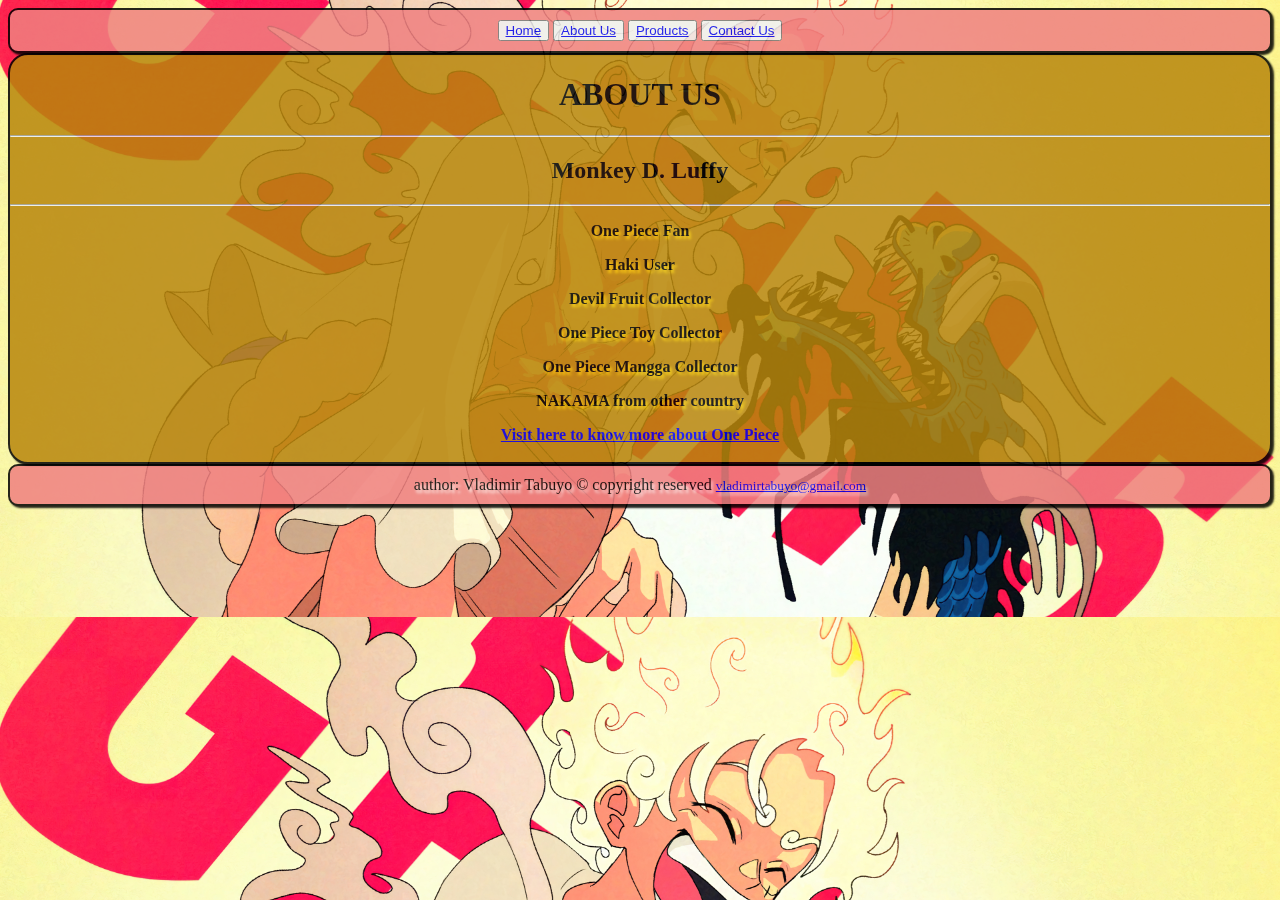
==== AboutUs.html @ c4b8880a "Episode 28 Pseudo Class" ====
<!DOCTYPE html>
<html lang="en">
<head>
    <meta charset="UTF-8">
    <meta name="viewport" content="width=device-width, initial-scale=1.0">
    <title>HTML-CSS-JS-Basics</title>
    <link rel="stylesheet" href="style.css">
</head>
<body>
    <header>
        <button><a href="index.html">Home</a></button>
        <button><a href="AboutUs.html">About Us</a></button>
        <button><a href="Products.html">Products</a></button>
        <button><a href="ContactUs.html">Contact Us</a></button>
    </header>
    
    <main>
            <h1>ABOUT US</h1>
            <hr>
            <h2>Monkey D. Luffy</h2>
            <hr>
            <div id="container">
                
                <p><b>One Piece Fan</b></p>
                <p><b>Haki User</b></p>
                <p><b>Devil Fruit Collector</b></p>
                <p><b>One Piece Toy Collector</b></p>
                <p><b>One Piece Mangga Collector</b></p>
                <p><b>NAKAMA from other country</b></p>
                <a href="https://onepiece.fandom.com/wiki/"><b>Visit here to know more about One Piece</b></a>
            </div>
            <br>
        </main>
    
    <footer>
        
        author: Vladimir Tabuyo &copy; copyright reserved
        <small><a href="mailto:vladimirtabuyo@gmail.com">vladimirtabuyo@gmail.com</a></small>
    </footer>
    
</body>
</html>
---- style.css ----
@font-face{
    src: url(/fonts/Borel-Regular.ttf);
    font-family: Borel;
}
@font-face{
    src: url(/fonts/EduSABeginner-VariableFont_wght.ttf);
    font-family: EduSA;
}
@font-face{
    src: url(/fonts/IndieFlower-Regular.ttf);
    font-family: Indie;
}
header{
    text-shadow: 2px 3px 3px white;
    text-align:center;
    background-color: lightcoral;
    border: 2px solid;
    border-radius: 10px;
    box-shadow: 2px 2px 2px;
    align-self: center;
    opacity: 85%;
    padding: 10px;
}
footer{
    text-shadow: 2px 3px 3px white;
    text-align:center;
    background-color: lightcoral;
    border: 2px solid;
    border-radius: 10px;
    box-shadow: 2px 2px 2px;
    padding: 10px;;
    align-self: center;
    opacity: 85%;
}

#h1n1{
    font-family: Indie;
}

body{
    background-image: url(/image/luffyGear5.jpg);
    background-position: center;
    background-attachment: scroll;
    background-size: cover;
    height: auto;
    width:auto;
}
main{
    background-color: darkgoldenrod;
    opacity: 85%;
    border: 2px solid;
    border-radius: 20px;
    box-shadow: 2px 2px 2px;
    text-align: center;
}
h3{
    text-shadow: 2px 3px 3px gold;
}
p{
    text-shadow: 2px 3px 3px gold;
}
a:visited{
    color: royalblue;
}
button:hover{
    font-size: 1.1em;
    background-color: red;
}
button:active{
    font-size: 1.1em;
    background-color: limegreen;
}
label:hover{
    background-color: cyan;
    font-weight: bold;
}
li:hover{
    background-color: gold;
    font-weight: bold;
}

#divorder{
    width: 50%;
    height: 150px;
    border: 2px solid red;
    border-radius: 20px;
    box-shadow: 2px 2px 2px;
    margin-left: 25%;
}
.inp1c:checked + .lbl1c{
        background-color: cyan;
}
.inp2c:checked + .lbl2c{
    background-color: cyan;
}
.inp3c:checked + .lbl3c{
    background-color: cyan;
}
.inp4c:checked + .lbl4c{
    background-color: cyan;
}
.inp5c:checked + .lbl5c{
    background-color: cyan;
}
.inp6c:checked + .lbl6c{
    background-color: cyan;
}
.inp6c:checked + .lbl6c{
    background-color: cyan;
}
.inp7c:checked + .lbl7c{
    background-color: cyan;
}
.inp8c:checked + .lbl8c{
    background-color: cyan;
}
.inp9c:checked + .lbl9c{
    background-color: cyan;
}
.inp10c:checked + .lbl10c{
    background-color: cyan;
}
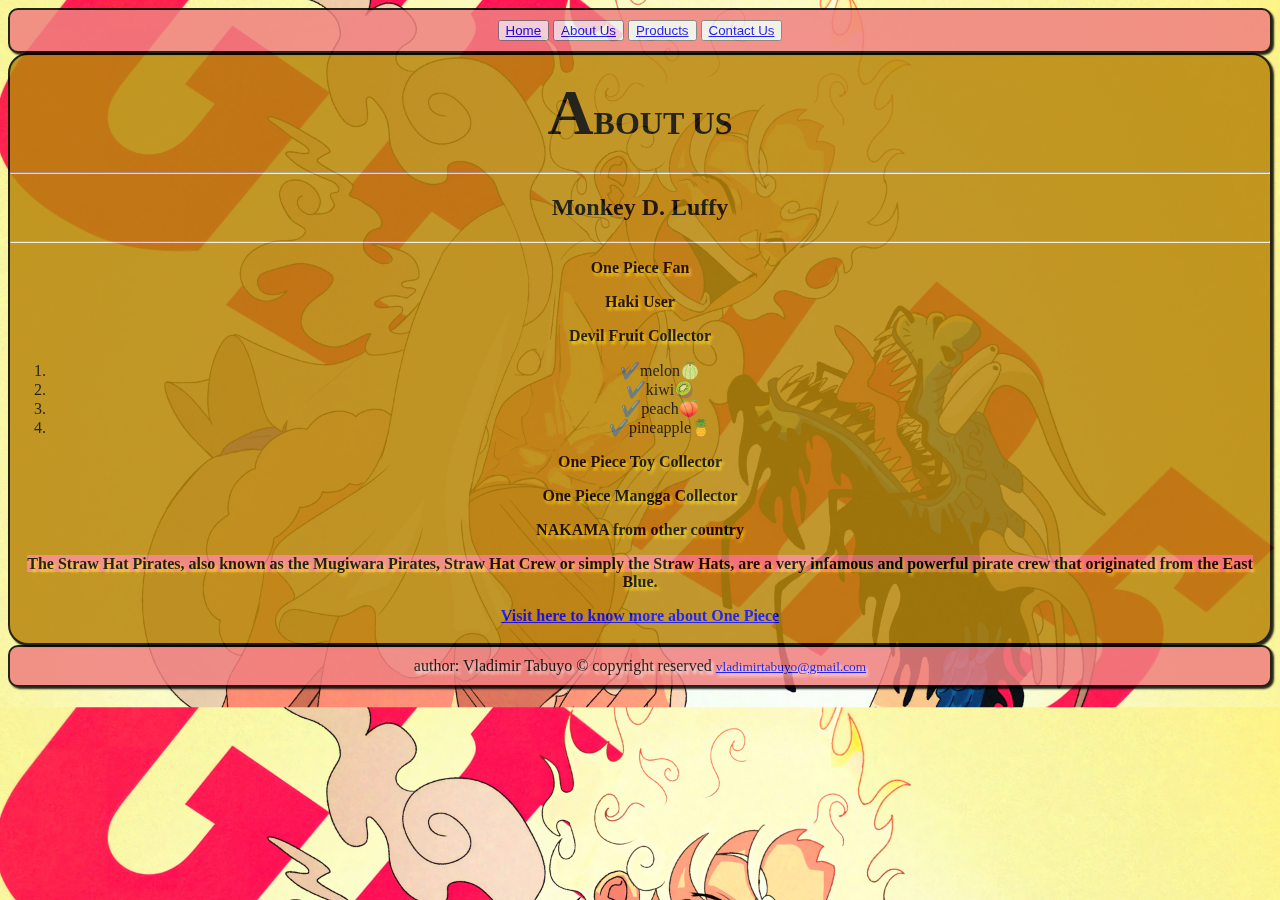
==== commit 6a0f0573: "Episode 29 Pagination" ====
--- a/AboutUs.html
+++ b/AboutUs.html
@@ -15,7 +15,7 @@
     </header>
     
     <main>
-            <h1>ABOUT US</h1>
+            <h1 id="h1au">ABOUT US</h1>
             <hr>
             <h2>Monkey D. Luffy</h2>
             <hr>
@@ -24,9 +24,16 @@
                 <p><b>One Piece Fan</b></p>
                 <p><b>Haki User</b></p>
                 <p><b>Devil Fruit Collector</b></p>
+                <ol id="fruit">
+                    <li id="melon">melon</li>
+                    <li id="kiwi">kiwi</li>
+                    <li id="peach">peach</li>
+                    <li id="pineapple">pineapple</li>
+                </ol>
                 <p><b>One Piece Toy Collector</b></p>
                 <p><b>One Piece Mangga Collector</b></p>
                 <p><b>NAKAMA from other country</b></p>
+                <p id="pau"><b>The Straw Hat Pirates, also known as the Mugiwara Pirates, Straw Hat Crew or simply the Straw Hats, are a very infamous and powerful pirate crew that originated from the East Blue.</b></p>
                 <a href="https://onepiece.fandom.com/wiki/"><b>Visit here to know more about One Piece</b></a>
             </div>
             <br>
--- a/style.css
+++ b/style.css
@@ -59,6 +59,9 @@
 p{
     text-shadow: 2px 3px 3px gold;
 }
+#p1:hover{
+background-color: greenyellow;
+}
 a:visited{
     color: royalblue;
 }
@@ -119,4 +122,34 @@
 }
 .inp10c:checked + .lbl10c{
     background-color: cyan;
+}
+#h1au::first-letter{
+font-size: 2em;
+font-size: Borel;
+}
+#h1au::first-letter{
+    font-size: 2em;
+    font-size: Borel;
+    }
+#pau::first-line{
+    background-color: lightcoral;
+}
+#pau::selection{
+    color: limegreen;
+    background-color: red;
+}
+#fruit li::before{
+    content: "✔️";
+}
+#melon::after{
+    content: "🍈";
+}
+#kiwi::after{
+    content: "🥝";
+}
+#peach::after{
+    content: "🍑";
+}
+#pineapple::after{
+    content: "🍍";
 }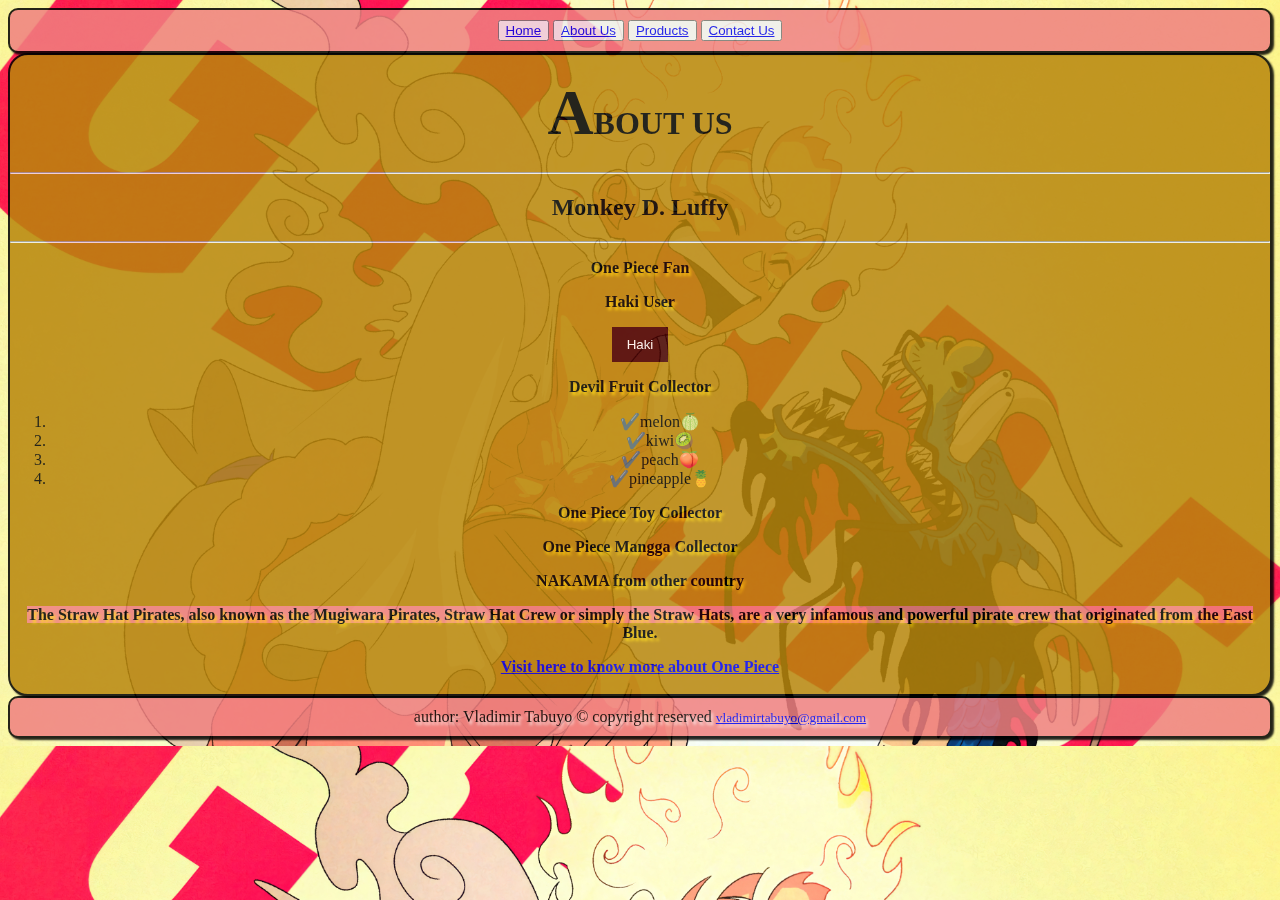
==== commit a7e9a3e4: "Episode 30 Dropdown" ====
--- a/AboutUs.html
+++ b/AboutUs.html
@@ -23,6 +23,14 @@
                 
                 <p><b>One Piece Fan</b></p>
                 <p><b>Haki User</b></p>
+                <div class="dropdown">
+                    <button>Haki</button>
+                    <div class="content">
+                        <a href="/image/armamenthaki.jpg">Armament Haki</a>
+                        <a href="/image/observationhaki.jpg">Observastion Haki</a>
+                        <a href="/image/conquerorshaki.jpg">Conquerors Haki</a>
+                    </div>
+                </div>
                 <p><b>Devil Fruit Collector</b></p>
                 <ol id="fruit">
                     <li id="melon">melon</li>
--- a/style.css
+++ b/style.css
@@ -152,4 +152,42 @@
 }
 #pineapple::after{
     content: "🍍";
+}
+.dropdown{
+    display: inline-block;
+}
+.dropdown button{
+    background-color: rgb(70, 3, 3);
+    color: white;
+    padding: 10px 15px;
+    border: none;
+    cursor:pointer;
+    text-align: center;
+}
+.dropdown a{
+    display: block;
+    color: black;
+    text-decoration: none;
+    padding: 10px, 15px;
+    text-align: center;
+}
+.dropdown .content{
+    display: none;
+    position: absolute;
+    background-color: white;
+    min-width: 100px;
+    box-shadow: 2px 2px 5px black;
+    text-align: center;
+}
+.dropdown:hover .content{
+    display: block;
+    text-align: center;
+}
+.dropdown:hover button{
+    background-color: rgb(23, 3, 65);
+    text-align: center;
+}
+.dropdown a:hover{
+    background-color: limegreen;
+    text-align: center;
 }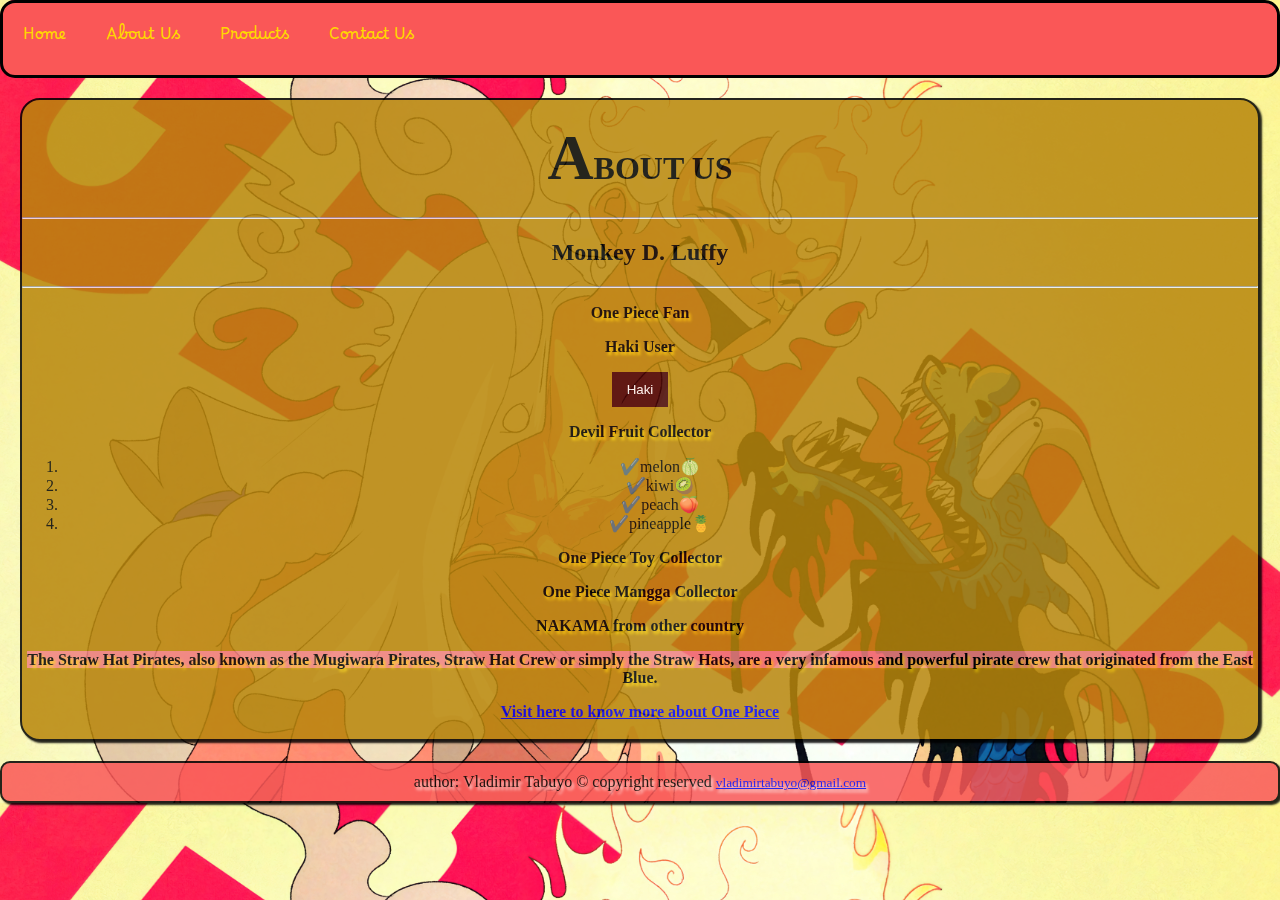
==== commit 8d69d4b9: "Episode 31 Nav Bar" ====
--- a/AboutUs.html
+++ b/AboutUs.html
@@ -7,12 +7,14 @@
     <link rel="stylesheet" href="style.css">
 </head>
 <body>
-    <header>
-        <button><a href="index.html">Home</a></button>
-        <button><a href="AboutUs.html">About Us</a></button>
-        <button><a href="Products.html">Products</a></button>
-        <button><a href="ContactUs.html">Contact Us</a></button>
-    </header>
+    <nav class="navbar">
+        <ul>
+             <li><a id="anav" href="index.html">Home</a></li>
+             <li><a id="anav" href="AboutUs.html">About Us</a></li>
+             <li><a id="anav" href="Products.html">Products</a></li>
+             <li><a id="anav" href="ContactUs.html">Contact Us</a></li>
+        </ul>
+     </nav> 
     
     <main>
             <h1 id="h1au">ABOUT US</h1>
--- a/style.css
+++ b/style.css
@@ -10,21 +10,11 @@
     src: url(/fonts/IndieFlower-Regular.ttf);
     font-family: Indie;
 }
-header{
-    text-shadow: 2px 3px 3px white;
-    text-align:center;
-    background-color: lightcoral;
-    border: 2px solid;
-    border-radius: 10px;
-    box-shadow: 2px 2px 2px;
-    align-self: center;
-    opacity: 85%;
-    padding: 10px;
-}
+
 footer{
     text-shadow: 2px 3px 3px white;
     text-align:center;
-    background-color: lightcoral;
+    background-color: rgb(250, 87, 87);
     border: 2px solid;
     border-radius: 10px;
     box-shadow: 2px 2px 2px;
@@ -33,6 +23,35 @@
     opacity: 85%;
 }
 
+#anav{
+    color: gold;
+    font-family: Borel;
+}
+.navbar ul{
+    list-style-type: none;
+    background-color:rgb(250, 87, 87);
+    padding: 0px;
+    margin: 0px;
+    overflow: hidden;
+    border: 3px solid;
+    border-radius: 15px;
+}
+.navbar a{
+    color: white;
+    text-decoration: none;
+    padding: 20px;
+    display: block;
+    text-align: center;
+}
+.navbar a:hover{
+    background-color:rgb(248, 48, 48);
+    font-size: 1.3em;
+    font-weight: bold;
+}
+.navbar li{
+    float: left;
+}
+
 #h1n1{
     font-family: Indie;
 }
@@ -42,8 +61,7 @@
     background-position: center;
     background-attachment: scroll;
     background-size: cover;
-    height: auto;
-    width:auto;
+    margin:0px;
 }
 main{
     background-color: darkgoldenrod;
@@ -52,6 +70,7 @@
     border-radius: 20px;
     box-shadow: 2px 2px 2px;
     text-align: center;
+    margin: 20px;
 }
 h3{
     text-shadow: 2px 3px 3px gold;
@@ -75,10 +94,6 @@
 }
 label:hover{
     background-color: cyan;
-    font-weight: bold;
-}
-li:hover{
-    background-color: gold;
     font-weight: bold;
 }
 
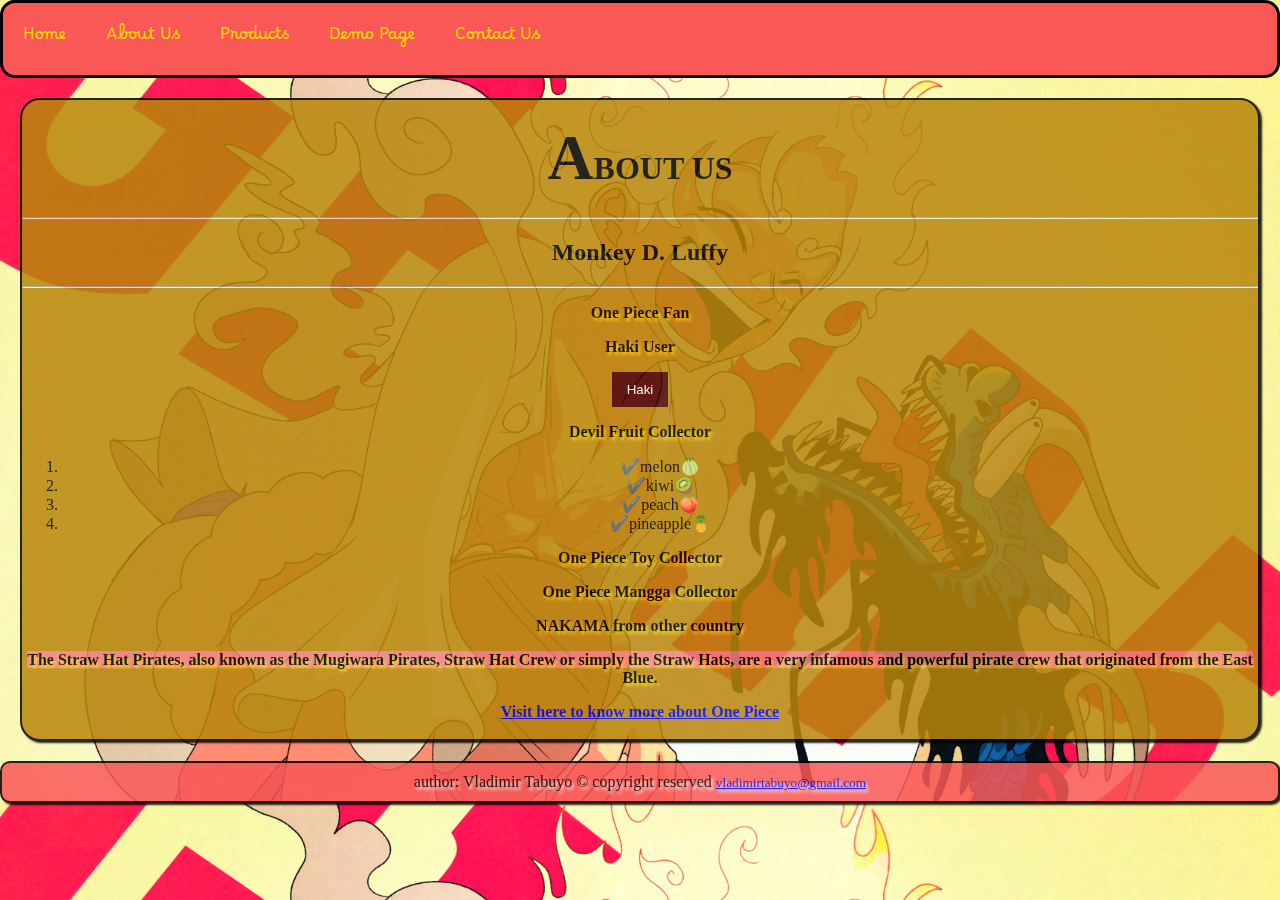
==== commit 70f7fb5c: "Episode 32 Website Layout" ====
--- a/AboutUs.html
+++ b/AboutUs.html
@@ -9,10 +9,11 @@
 <body>
     <nav class="navbar">
         <ul>
-             <li><a id="anav" href="index.html">Home</a></li>
-             <li><a id="anav" href="AboutUs.html">About Us</a></li>
-             <li><a id="anav" href="Products.html">Products</a></li>
-             <li><a id="anav" href="ContactUs.html">Contact Us</a></li>
+            <li><a id="anav" href="index.html">Home</a></li>
+            <li><a id="anav" href="AboutUs.html">About Us</a></li>
+            <li><a id="anav" href="Products.html">Products</a></li>
+            <li><a id="anav" href="PracticePage.html">Demo Page</a></li>
+            <li><a id="anav" href="ContactUs.html">Contact Us</a></li>
         </ul>
      </nav> 
     
--- a/style.css
+++ b/style.css
@@ -52,10 +52,6 @@
     float: left;
 }
 
-#h1n1{
-    font-family: Indie;
-}
-
 body{
     background-image: url(/image/luffyGear5.jpg);
     background-position: center;
@@ -72,6 +68,11 @@
     text-align: center;
     margin: 20px;
 }
+
+#h1n1{
+    font-family: Indie;
+}
+
 h3{
     text-shadow: 2px 3px 3px gold;
 }
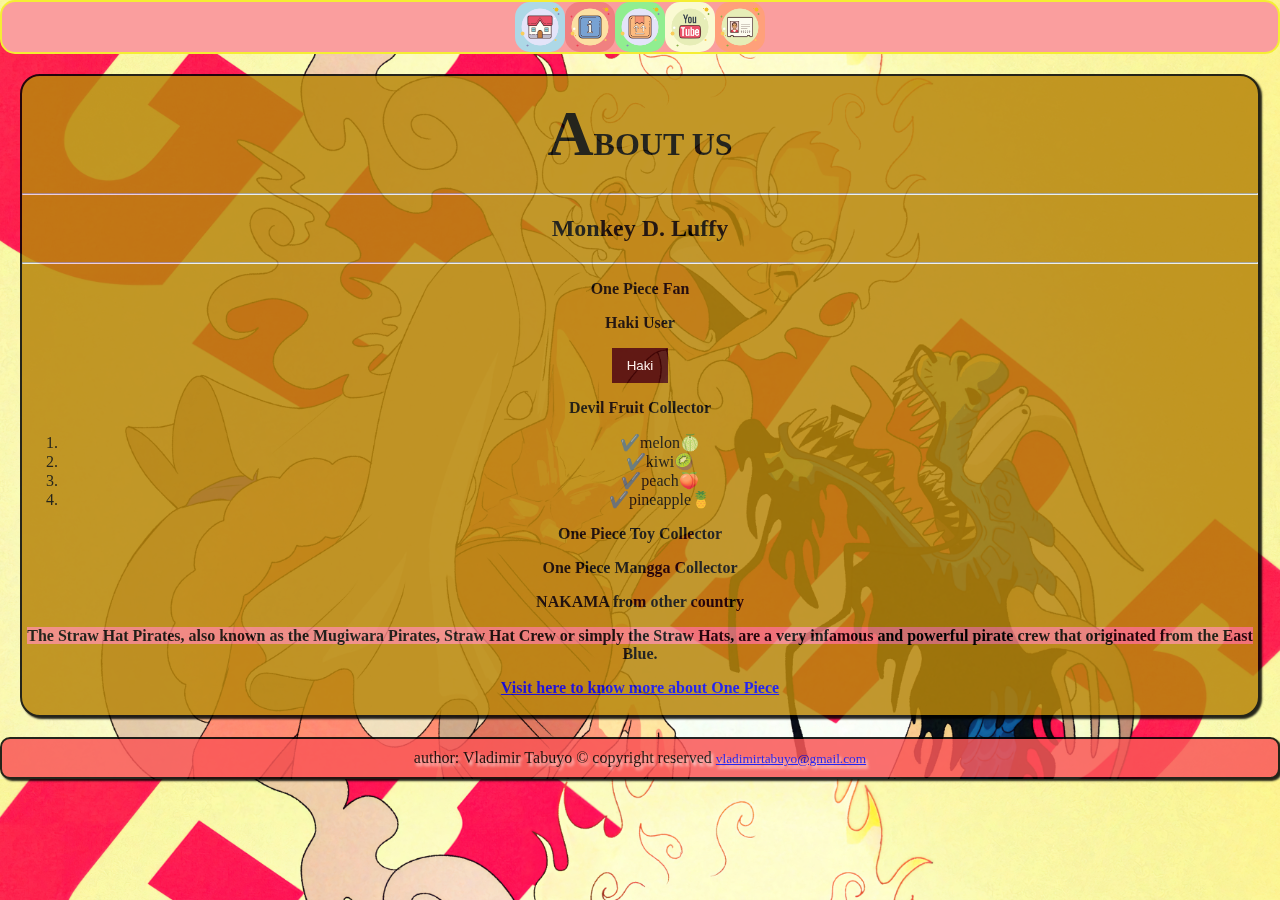
==== commit 1b0d65f6: "Episode 35 Flexbox" ====
--- a/AboutUs.html
+++ b/AboutUs.html
@@ -7,15 +7,40 @@
     <link rel="stylesheet" href="style.css">
 </head>
 <body>
-    <nav class="navbar">
-        <ul>
-            <li><a id="anav" href="index.html">Home</a></li>
-            <li><a id="anav" href="AboutUs.html">About Us</a></li>
-            <li><a id="anav" href="Products.html">Products</a></li>
-            <li><a id="anav" href="PracticePage.html">Demo Page</a></li>
-            <li><a id="anav" href="ContactUs.html">Contact Us</a></li>
-        </ul>
-     </nav> 
+    <div class="container">
+
+        <div class="box" id="box1">
+            <a id="anav" href="index.html">
+                <div class="tooltip"><img id="icn" src="icons/icons8-home-bubbles-96.png" alt="Home" width="50px"><p class="tooltiptext">Home</p>
+                </div>
+            </a>
+        </div>
+        <div class="box" id="box2">
+            <a id="anav" href="AboutUs.html">
+                <div class="tooltip"><img id="icn" src="icons/icons8-about-us-bubbles-96.png" alt="Home" width="50px"><p class="tooltiptext">About Us</p>
+                </div>
+            </a>
+        </div>
+        <div class="box" id="box3">
+            <a id="anav" href="Products.html">
+                <div class="tooltip"><img id="icn" src="icons/icons8-products-bubbles-96.png" alt="Home" width="50px"><p class="tooltiptext">Products</p>
+                </div>
+            </a>
+        </div>
+        <div class="box" id="box4">
+            <a id="anav" href="PracticePage.html">
+                <div class="tooltip"><img id="icn" src="icons/icons8-youtube-bubbles-96.png" alt="Home" width="50px"><p class="tooltiptext">Test Page</p>
+                </div>
+            </a>
+        </div>
+        <div class="box" id="box5">
+            <a id="anav" href="ContactUs.html">
+                <div class="tooltip"><img id="icn" src="icons/icons8-contact-us-bubbles-96.png" alt="Home" width="50px"><p class="tooltiptext">Contact Us</p>
+                </div>
+            </a>
+        </div>
+
+    </div>  
     
     <main>
             <h1 id="h1au">ABOUT US</h1>
--- a/style.css
+++ b/style.css
@@ -27,29 +27,70 @@
     color: gold;
     font-family: Borel;
 }
-.navbar ul{
-    list-style-type: none;
-    background-color:rgb(250, 87, 87);
-    padding: 0px;
-    margin: 0px;
-    overflow: hidden;
-    border: 3px solid;
-    border-radius: 15px;
-}
-.navbar a{
-    color: white;
-    text-decoration: none;
-    padding: 20px;
-    display: block;
-    text-align: center;
-}
-.navbar a:hover{
-    background-color:rgb(248, 48, 48);
-    font-size: 1.3em;
-    font-weight: bold;
-}
-.navbar li{
-    float: left;
+/*Navigation*/
+.container{
+    display: flex;
+    border: 2px solid rgb(245, 238, 51);
+    background-color: rgb(250, 158, 158);
+    border-radius: 15px;
+    justify-content: center;
+}
+.box{
+    width: 50px;
+    height: 50px;
+    border-radius: 15px;
+    float: inline-start;
+}
+.box:hover{
+    width: 60px;
+    height: 60px;
+    text-align: center;
+    border-radius: 15px;
+    float: inline-start;
+}
+.box #icn:hover{
+    width: 60px;
+    height: 60px;
+    text-align: center;
+    border-radius: 15px;
+    float: inline-start;
+}
+
+#box1{
+    background-color: lightblue;
+}
+#box2{
+    background-color: lightcoral;
+}
+#box3{
+    background-color: lightgreen;
+}
+#box4{
+    background-color: lightgoldenrodyellow;
+}
+#box5{
+    background-color: lightsalmon;
+}
+
+/* Tooltip*/
+.tooltip {
+    position: relative;
+    display: inline-block;
+}
+
+.tooltip .tooltiptext {
+    visibility: hidden;
+    height: 20px;
+    width: 110px;
+    background-color: rgb(54, 50, 50);
+    color: #fff;
+    text-align: center;
+    border-radius: 6px;
+    position: absolute;
+    z-index: 1;
+}
+.tooltip:hover .tooltiptext {
+    visibility: visible;
 }
 
 body{
@@ -76,9 +117,7 @@
 h3{
     text-shadow: 2px 3px 3px gold;
 }
-p{
-    text-shadow: 2px 3px 3px gold;
-}
+
 #p1:hover{
 background-color: greenyellow;
 }
@@ -206,4 +245,16 @@
 .dropdown a:hover{
     background-color: limegreen;
     text-align: center;
+}
+@media screen and (max-width:600px){
+    #divorder, {
+        width: 100%;
+        }
+    #h1n1{
+        font-size:inherit;
+    }
+    .navbar{
+        width: inherit;
+        height: inherit;
+    }
 }